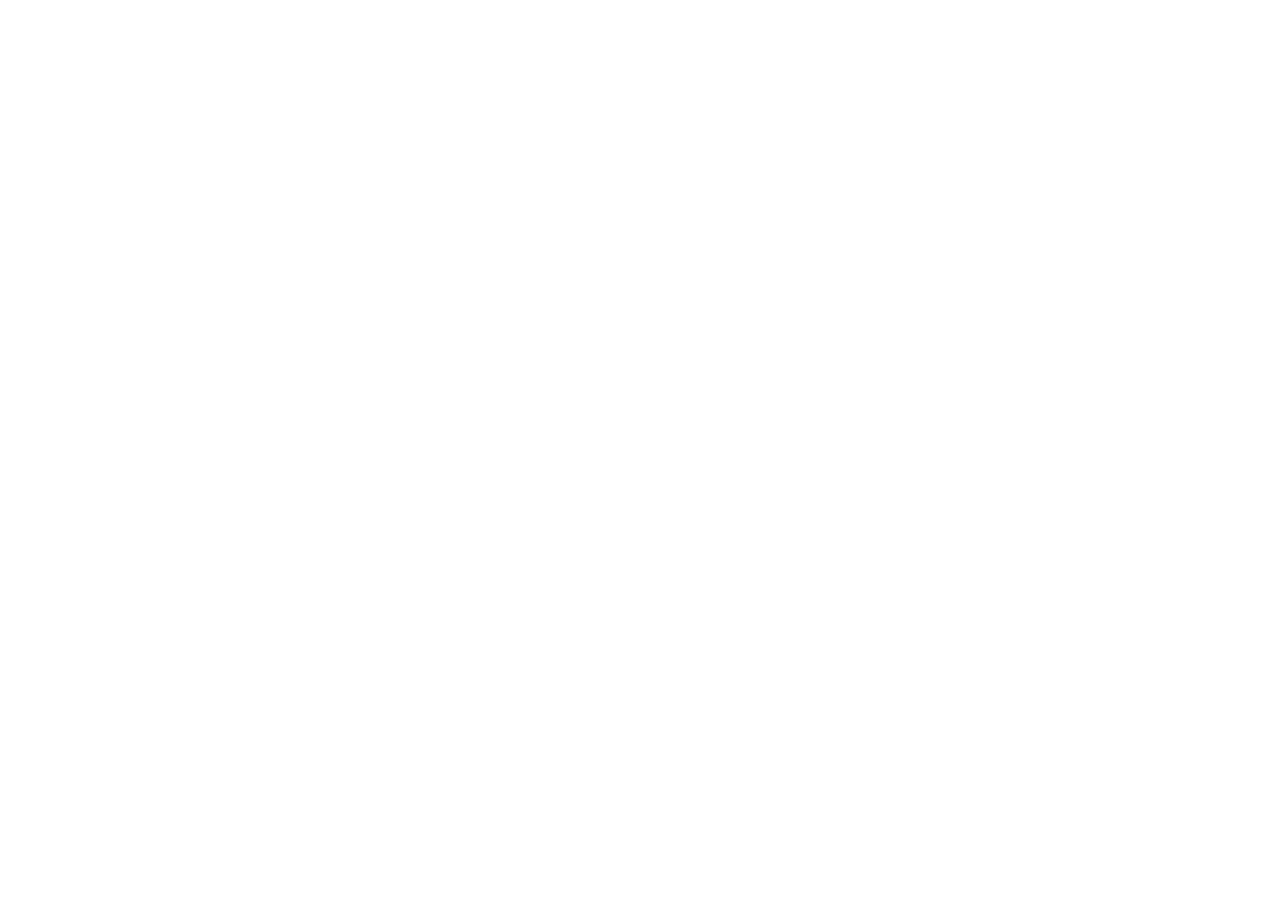
==== email_validation/emailvalidation.html @ 044167ff "Initalize file for email validation" ====
<!DOCTYPE html>
<html lang="en">
<head>
    <meta charset="UTF-8">
    <meta http-equiv="X-UA-Compatible" content="IE=edge">
    <meta name="viewport" content="width=device-width, initial-scale=1.0">
    <title>Email Validation</title>
</head>
<body>
    
</body>
</html>
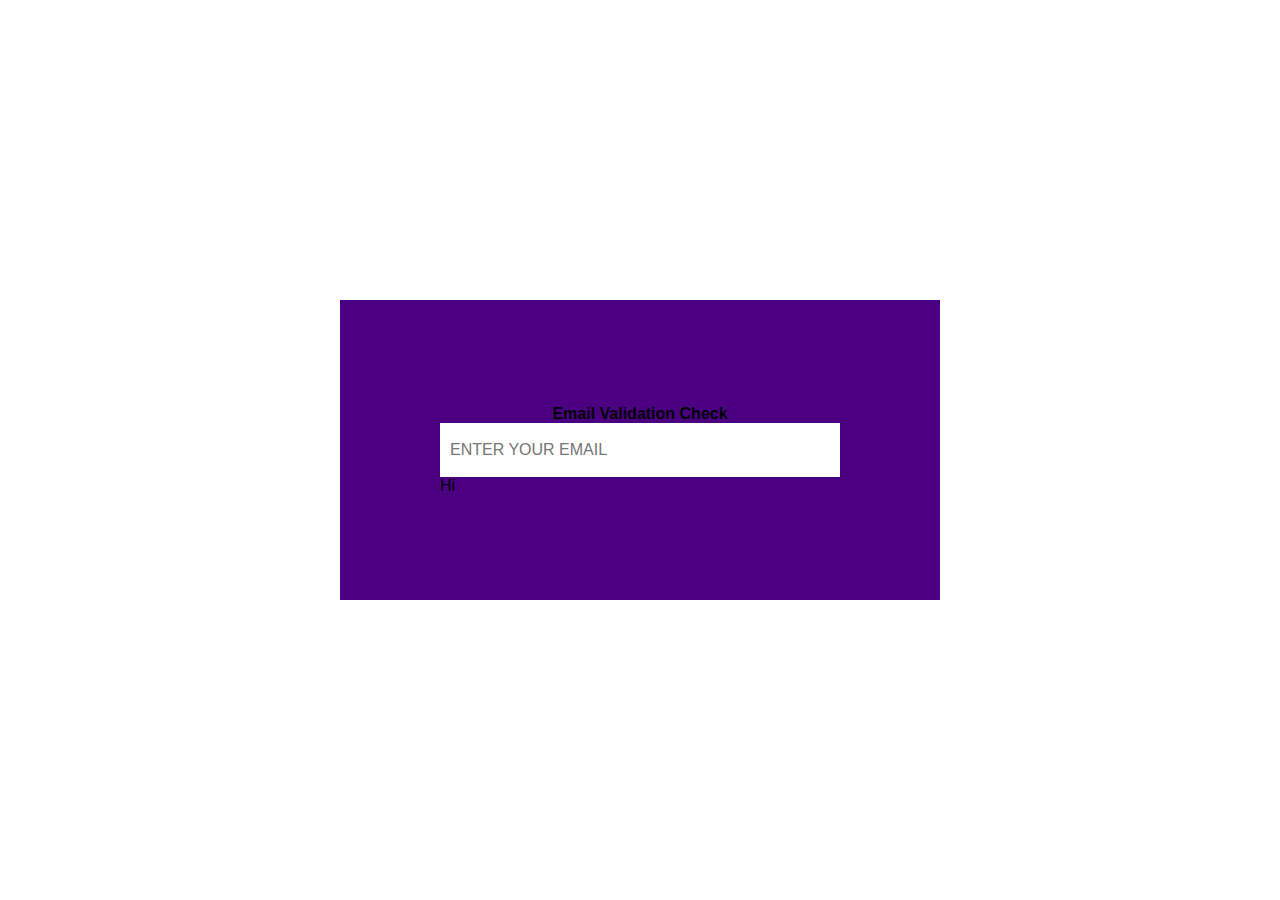
==== commit 5d2936e0: "issue with valid class add" ====
--- a/email_validation/emailvalidation.html
+++ b/email_validation/emailvalidation.html
@@ -4,9 +4,21 @@
     <meta charset="UTF-8">
     <meta http-equiv="X-UA-Compatible" content="IE=edge">
     <meta name="viewport" content="width=device-width, initial-scale=1.0">
-    <title>Email Validation</title>
+    <title>Email Validation with JavaScript</title>
+    <link rel="stylesheet" href="email_validation.css">
 </head>
 <body>
-    
+    <div class="box">
+        <h4>Email Validation Check</h4>
+        <form action="#" id="form">
+            <div class="input_box">
+                <input type="text" id="email" placeholder="Enter Your Email" onkeyup="validaion()">
+                <br>
+                <span id="text">Hi</span>
+            </div>
+        </form>
+    </div>
+
+    <script src="email_validation.js"></script>
 </body>
 </html>--- a/email_validation/email_validation.css
+++ b/email_validation/email_validation.css
@@ -0,0 +1,34 @@
+
+*{
+    padding: 0;
+    margin: 0;
+    box-sizing: border-box;
+    font-family: 'poppins', sans-serif;
+}
+body{
+    display: flex;
+    justify-content: center;
+    align-items: center;
+    min-height: 100vh;
+}
+.box{
+    background-color: indigo;
+    width: 600px;
+    height: 300px;
+    margin: auto;
+    display: flex;
+    justify-content: center;
+    align-items: center;
+    flex-direction: column;
+}
+.box .input_box input{
+    padding: 15px 10px;
+    width: 400px;
+    border: none;
+    outline: none;
+    color: #333;
+    font-weight: 500;
+    font-size: 16px;
+    line-height: 24px;
+    text-transform: uppercase;
+}